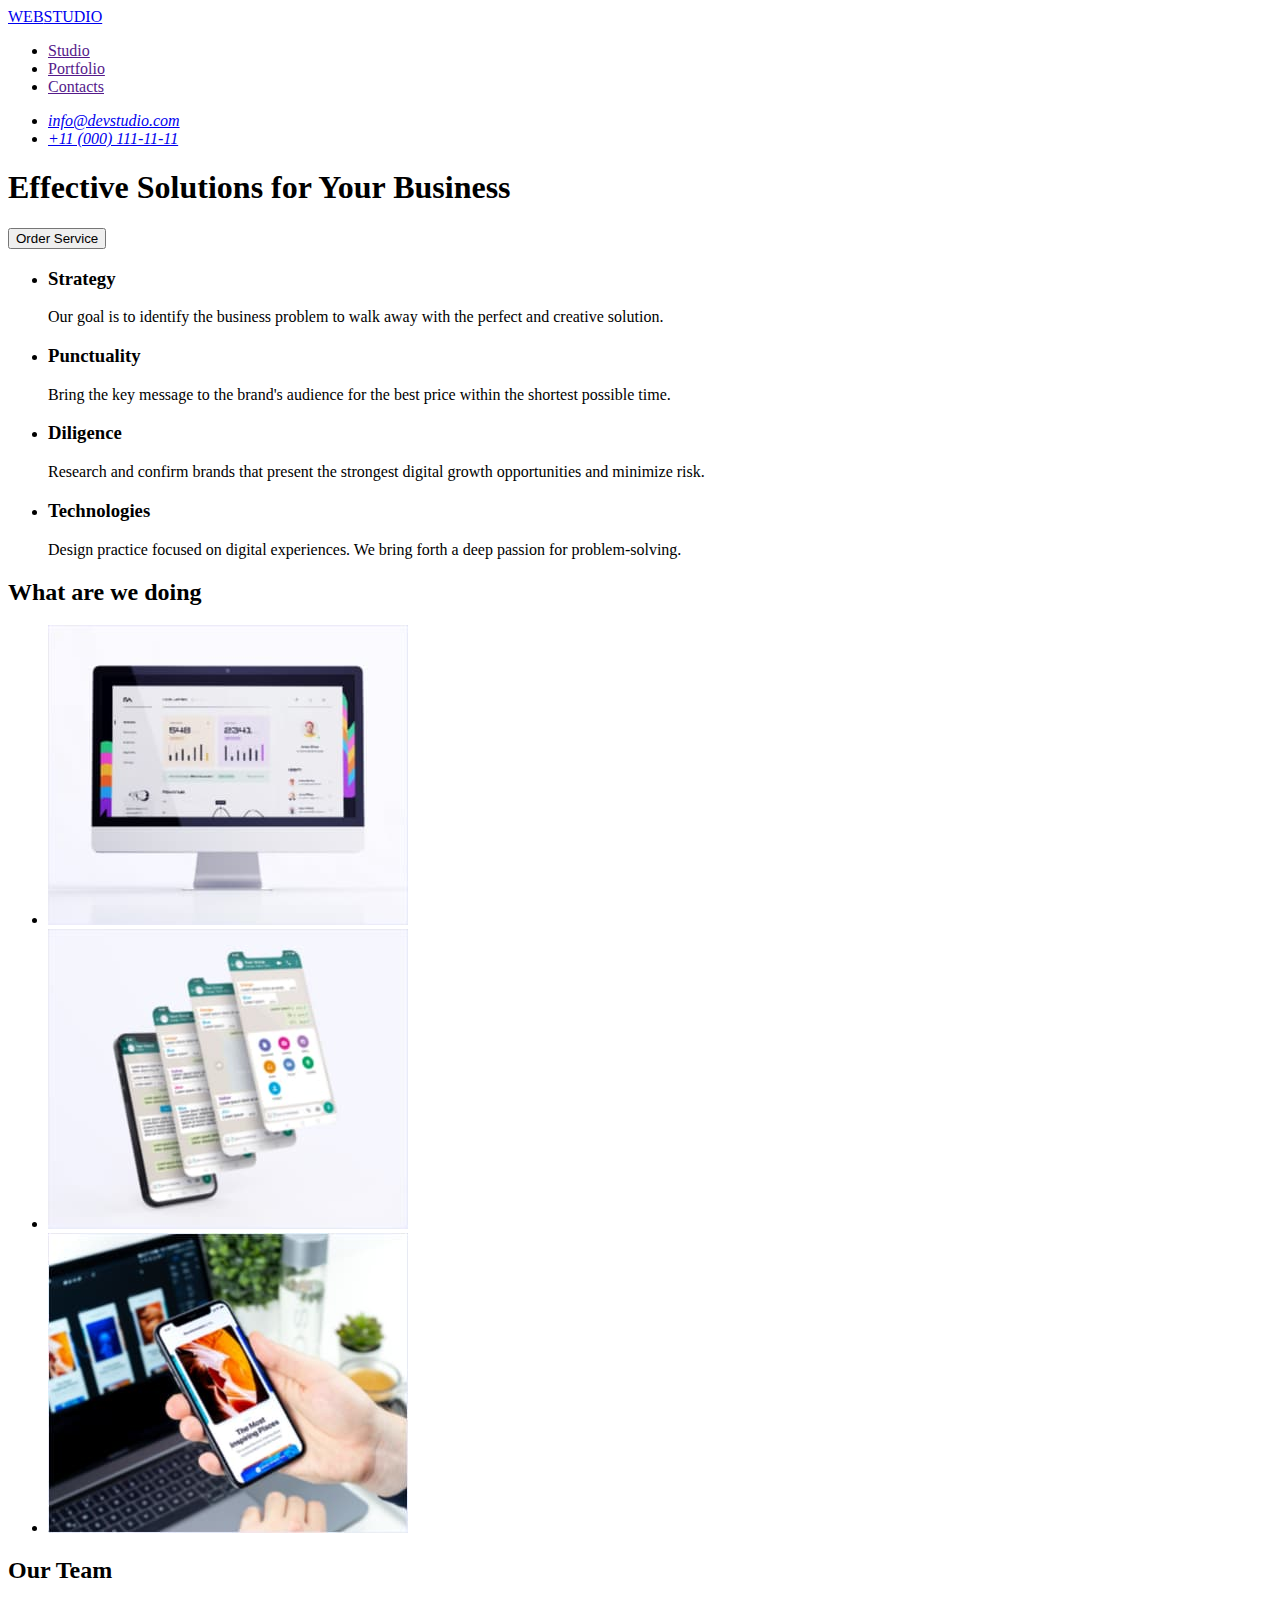
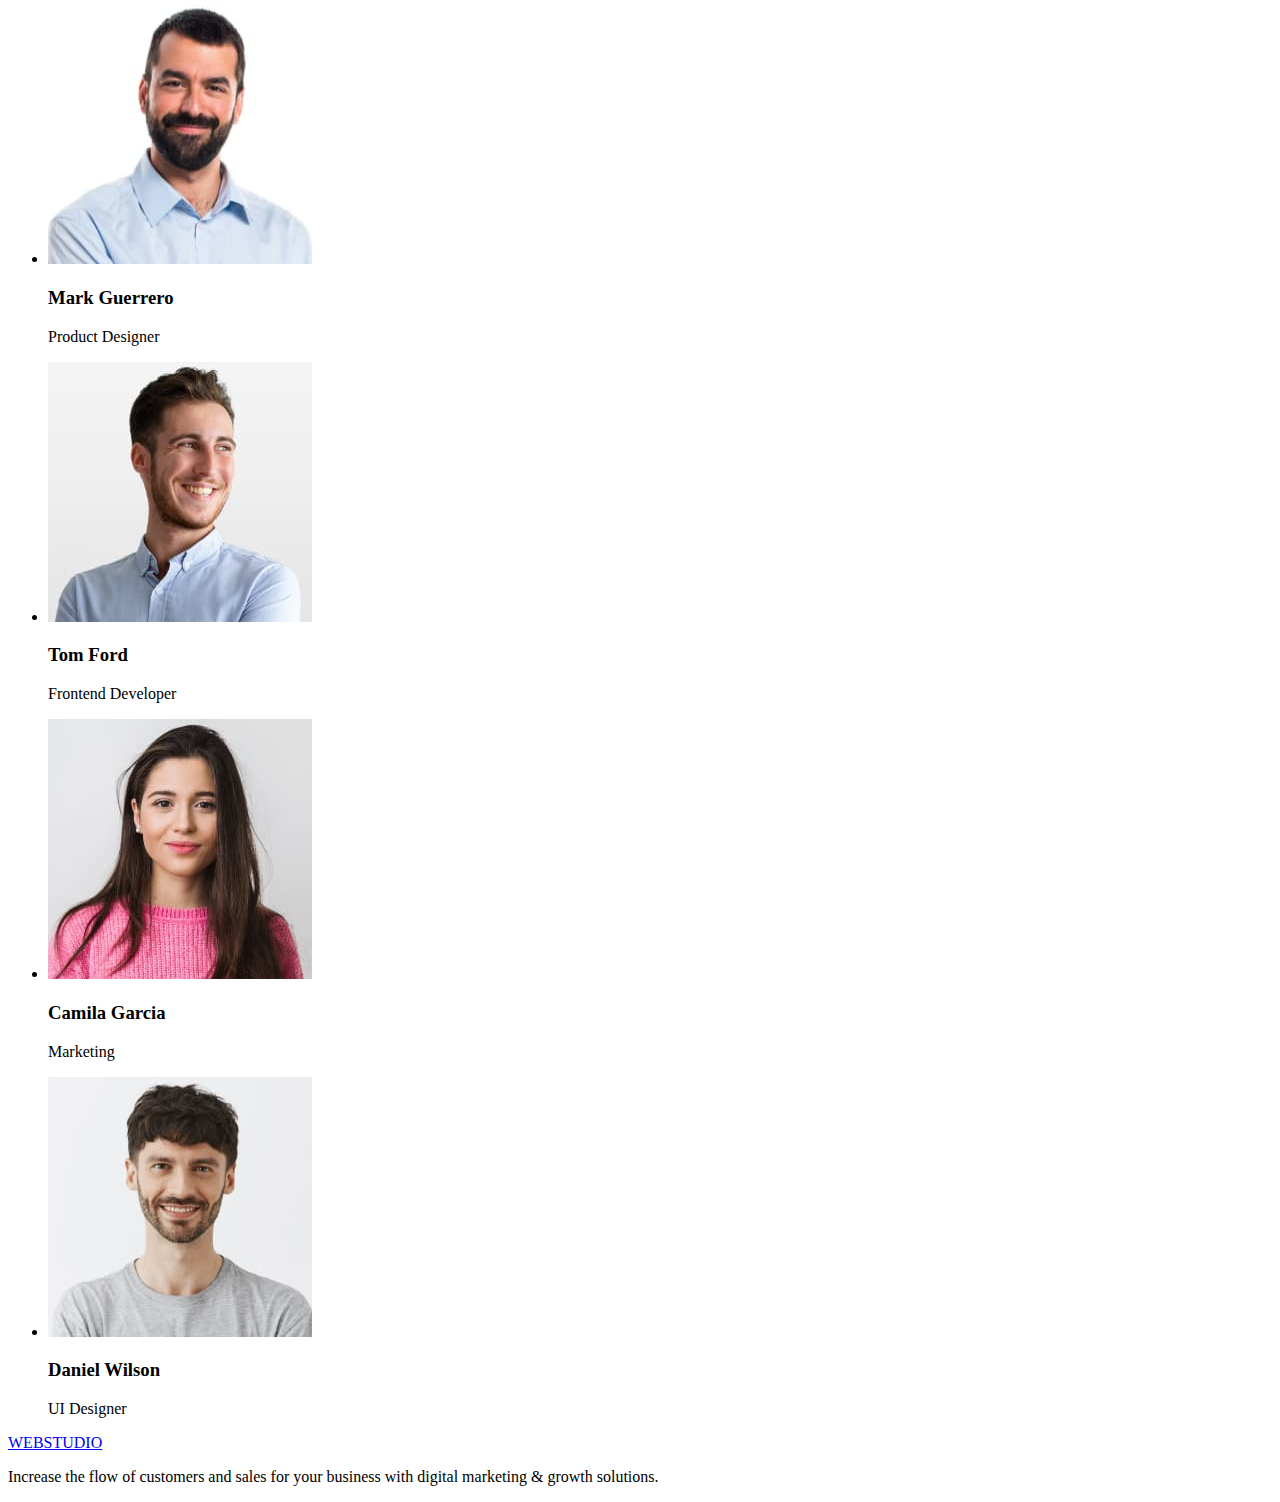
==== index.html @ eaa92608 "Initial commit" ====
<!DOCTYPE html>
<html lang="en">
<head>
    <meta charset="UTF-8">
    <meta http-equiv="X-UA-Compatible" content="IE=edge">
    <meta name="viewport" content="width=device-width, initial-scale=1.0">
    <title>WebStudio</title>
</head>
<body>
    <!--Header-->
    <header>
        <nav>
            <a href="./index.html"><span>WEB</span>STUDIO</a>
            <ul>
                <li><a href="">Studio</a></li>
                <li><a href="">Portfolio</a></li>
                <li><a href="">Contacts</a></li>
            </ul>
        </nav>
        <address>
            <ul>
                <li><a href="mailto:info@devstudio.com">info@devstudio.com</a></li>
                <li><a href="tel:+110001111111">+11 (000) 111-11-11</a></li>
            </ul>
        </address>
    </header>
    <!--Main part of main page-->
    <main>
        <!--Hero section-->
        <section>
            <h1>Effective Solutions for Your Business</h1>
            <button type="button">Order Service</button>
        </section>
        <!--Description section-->
        <section>
            <h2 hidden>Our description</h2>
            <ul>
                <li>
                    <h3>Strategy</h3>
                    <p>Our goal is to identify the business problem to walk away with the perfect and creative solution.</p>
                </li>
                <li>
                    <h3>Punctuality</h3>
                    <p>Bring the key message to the brand's audience for the best price within the shortest possible time.</p>
                </li>
                <li>
                    <h3>Diligence</h3>
                    <p>Research and confirm brands that present the strongest digital growth opportunities and minimize risk.</p>
                </li>
                <li>
                    <h3>Technologies</h3>
                    <p>Design practice focused on digital experiences. We bring forth a deep passion for problem-solving.</p>
                </li>
            </ul>
        </section>
        <!--What to do section-->
        <section>
            <h2>What are we doing</h2>
            <ul>
                <li><img src="./images/doing/img1.jpg" alt="Websites" width="360" height="300"></li>
                <li><img src="./images/doing/img2.jpg" alt="Chats" width="360" height="300"></li>
                <li><img src="./images/doing/img3.jpg" alt="Mobile apps" width="360" height="300"></li>
            </ul>
        </section>
        <!--Team section-->
        <section>
            <h2>Our Team</h2>
            <ul>
                <li>
                    <img src="./images/team/img1.jpg" alt="Mark Guerrero" width="264" height="260">
                    <h3>Mark Guerrero</h3>
                    <p>Product Designer</p>
                </li>
                <li>
                    <img src="./images/team/img2.jpg" alt="Tom Ford" width="264" height="260">
                    <h3>Tom Ford</h3>
                    <p>Frontend Developer</p>
                </li>
                <li>
                    <img src="./images/team/img3.jpg" alt="Camila Garcia" width="264" height="260">
                    <h3>Camila Garcia</h3>
                    <p>Marketing</p>
                </li>
                <li>
                    <img src="./images/team/img4.jpg" alt="Daniel Wilson" width="264" height="260">
                    <h3>Daniel Wilson</h3>
                    <p>UI Designer</p>
                </li>
            </ul>
        </section>
    </main>
    <!--Footer-->
    <footer>
        <a href="./index.html"><span>WEB</span>STUDIO</a>
        <p>Increase the flow of customers and sales for your business with digital marketing & growth solutions.</p>
    </footer>
</body>
</html>
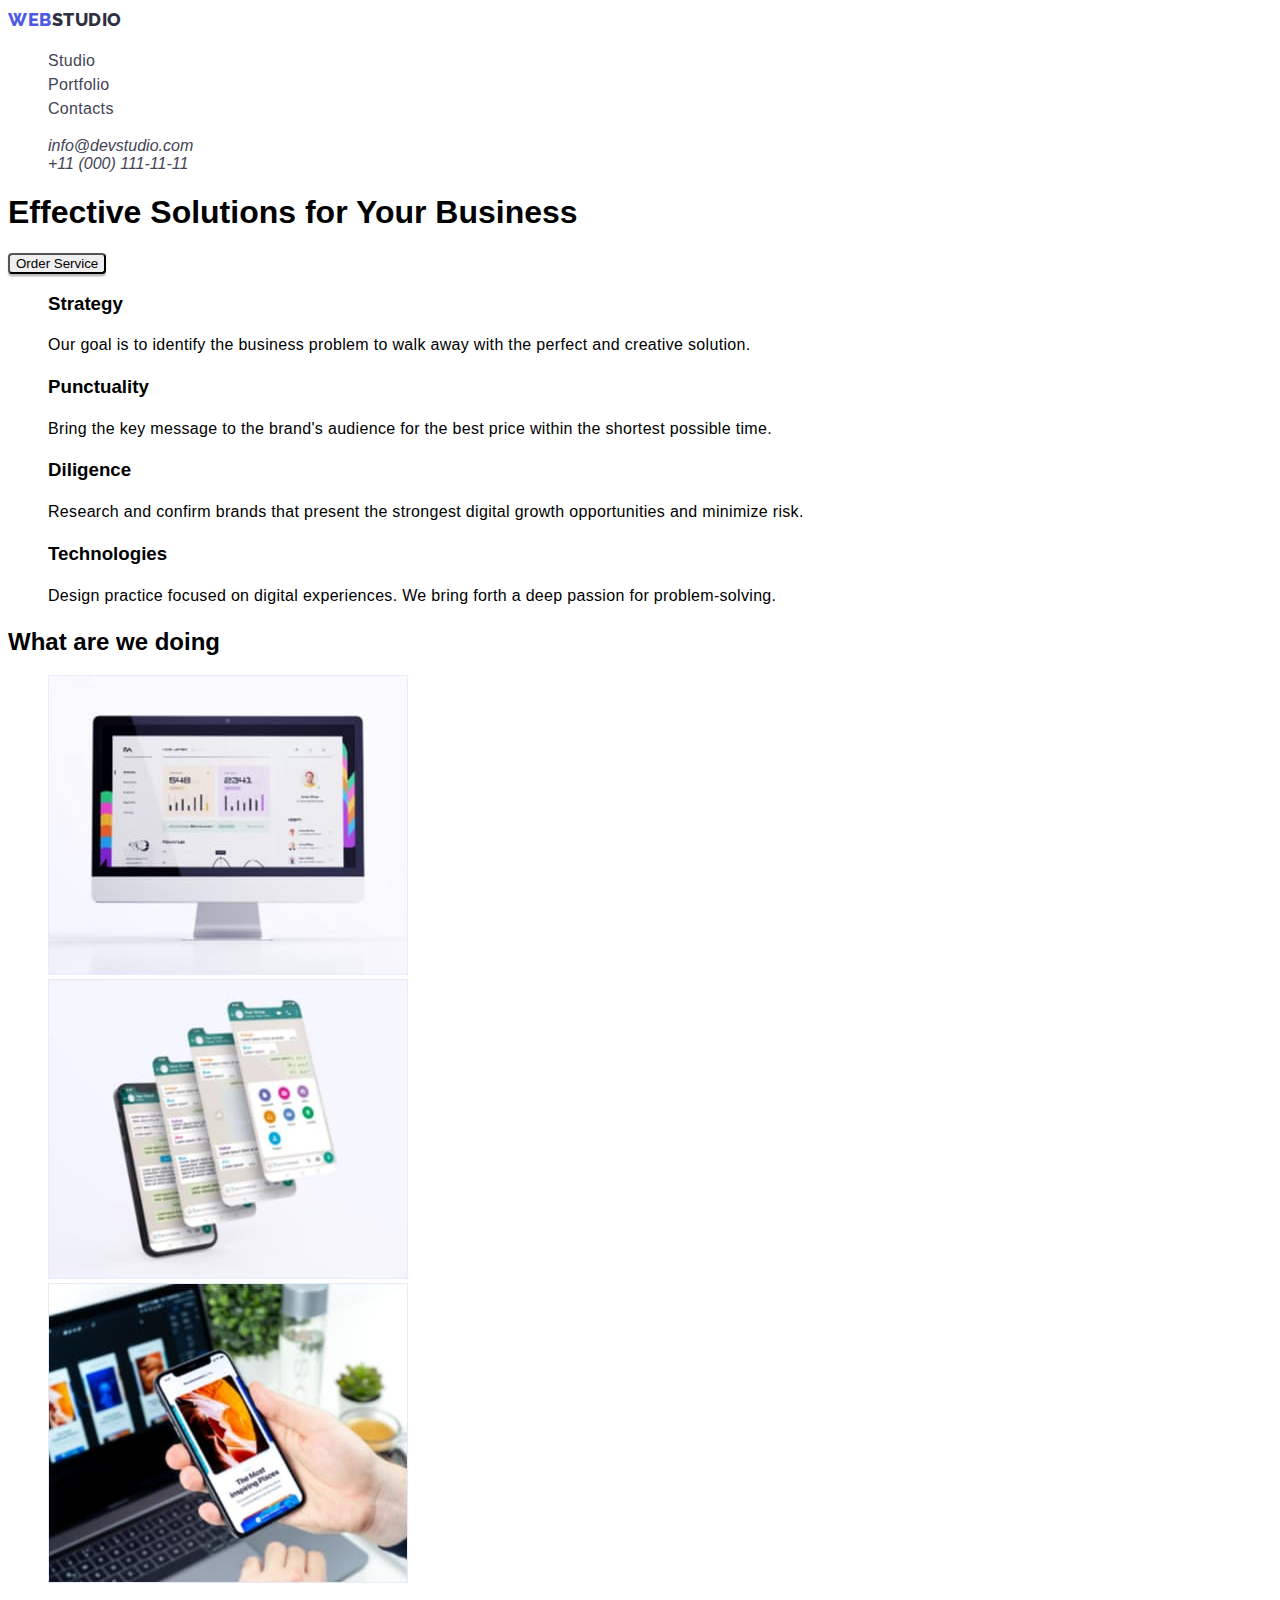
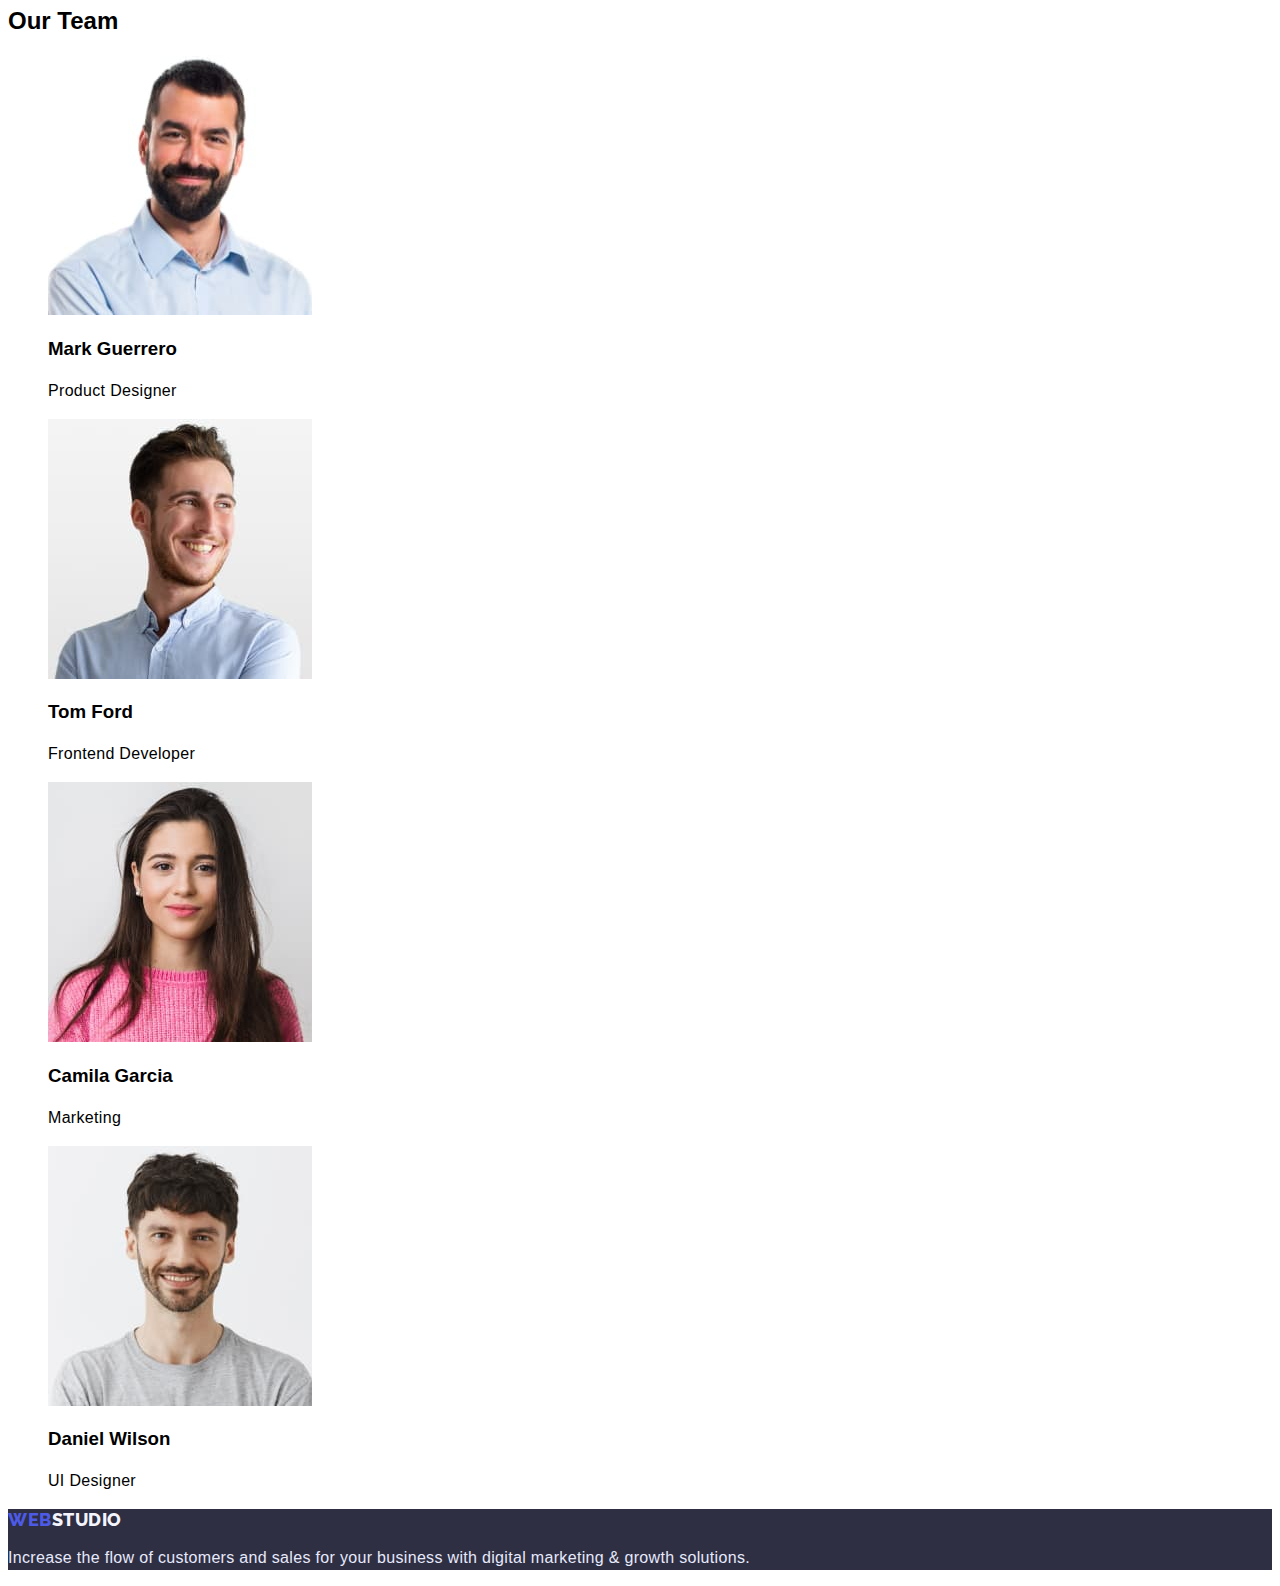
==== commit 7543c97e: "css header+ footer (text)" ====
--- a/index.html
+++ b/index.html
@@ -5,22 +5,27 @@
     <meta http-equiv="X-UA-Compatible" content="IE=edge">
     <meta name="viewport" content="width=device-width, initial-scale=1.0">
     <title>WebStudio</title>
+    <link rel="stylesheet" href="./css/styles.css">
+    <!--Fonts-->
+    <link rel="preconnect" href="https://fonts.googleapis.com">
+    <link rel="preconnect" href="https://fonts.gstatic.com" crossorigin>
+    <link href="https://fonts.googleapis.com/css2?family=Raleway:wght@400;500;700;800;900&display=swap" rel="stylesheet">
 </head>
 <body>
     <!--Header-->
-    <header>
-        <nav>
-            <a href="./index.html"><span>WEB</span>STUDIO</a>
-            <ul>
-                <li><a href="">Studio</a></li>
-                <li><a href="">Portfolio</a></li>
-                <li><a href="">Contacts</a></li>
+    <header class="header">
+        <nav class="header-nav">
+            <a href="./index.html" class="maintitle">WEB<span class="header-color">STUDIO</span></a>
+            <ul class="header-pages">
+                <li><a href="./index.html" class="header-page">Studio</a></li>
+                <li><a href="./portfolio.html" class="header-page">Portfolio</a></li>
+                <li><a href="" class="header-page">Contacts</a></li>
             </ul>
         </nav>
-        <address>
-            <ul>
-                <li><a href="mailto:info@devstudio.com">info@devstudio.com</a></li>
-                <li><a href="tel:+110001111111">+11 (000) 111-11-11</a></li>
+        <address class="header-contacts">
+            <ul contacts-list>
+                <li><a href="mailto:info@devstudio.com" class="contacts-item">info@devstudio.com</a></li>
+                <li><a href="tel:+110001111111" class="contacts-item">+11 (000) 111-11-11</a></li>
             </ul>
         </address>
     </header>
@@ -90,9 +95,9 @@
         </section>
     </main>
     <!--Footer-->
-    <footer>
-        <a href="./index.html"><span>WEB</span>STUDIO</a>
-        <p>Increase the flow of customers and sales for your business with digital marketing & growth solutions.</p>
+    <footer class="footer">
+        <a href="./index.html" class="footer-title">WEB<span class="footer-color">STUDIO</span></a>
+        <p class="footer-desc">Increase the flow of customers and sales for your business with digital marketing & growth solutions.</p>
     </footer>
 </body>
 </html>--- a/css/styles.css
+++ b/css/styles.css
@@ -0,0 +1,118 @@
+:root {
+    /* Font */
+    --main-font: 'Roboto', sans-serif;
+    --title-font: 'Raleway', sans-serif;
+
+    /* Text colors  */
+    --text-navyblue: #2E2F42;
+    --text-slate: #434455;
+    --activate-iris: #4D5AE5;
+    --pressed-ocean: #404BBF;
+    --success-green-100: rgb(49, 208, 170);
+    --success-green-75: rgb(49, 208, 170, 0.75);
+    --success-green-50: rgb(49, 208, 170, 0.5);
+    --success-green-10: rgba(49, 208, 170, 0.102);
+    --light-slate: #8E8F99;
+    --accent: #E7E9FC;
+    --navyblue-modal: rgb(46, 47, 66, 0.4);
+
+
+    /* Background colors */
+    --bg-light-cloud: #F4F4FD;
+    --bg-hero-gray: rgba(46, 47, 66, 0.7);
+}
+
+/* Base styles */
+body{
+font-family: var(--main-font);
+}
+ul{
+    list-style: none;
+}
+p{
+    font-size: 16px;
+    line-height: 1.5;
+    letter-spacing: 0.02em;
+}
+a{
+    text-decoration: none;
+    color: #434455;
+}
+a:hover,a:focus{
+    color: #404BBF;
+}
+button{
+    box-shadow: 0px 3px 1px rgba(0, 0, 0, 0.1), 0px 2px 1px rgba(0, 0, 0, 0.08), 0px 2px 2px rgba(0, 0, 0, 0.12);
+    border-radius: 4px;
+    
+    cursor: pointer;
+}
+button:hover,button:focus{
+    background: #404BBF;
+}
+/*Header*/
+.header{
+
+}
+.header-nav {
+    font-size: 16px;
+    line-height: 1.5;
+    letter-spacing: 0.02em;
+
+    color: var(--text-navyblue);
+}
+
+.maintitle,.maintitle:hover, .maintitle:active {
+    font-family: var(--title-font);
+    font-weight: 800;
+    font-size: 18px;
+    line-height: calc(24 / 18);
+
+    align-items: center;
+    letter-spacing: 0.03em;
+
+    color: var(--activate-iris);
+}
+
+.header-color {
+    color: var(--text-navyblue);
+}
+
+.header-pages {
+    font-weight: 500;
+}
+
+.header-page {}
+
+.header-contacts {
+    font-weight: 400;
+
+    color: var(--text-slate);
+}
+
+.contacts-item {}
+/*Footer*/
+.footer {
+    background-color: var(--text-navyblue);
+}
+
+.footer-title, .footer-title:hover, .footer-title:active {
+    font-family: var(--title-font);
+    font-weight: 800;
+    font-size: 18px;
+    line-height: calc(21 / 18);
+
+    align-items: center;
+    letter-spacing: 0.03em;
+
+    color: var(--activate-iris)
+}
+
+.footer-color {
+    color: var(--bg-light-cloud);
+}
+
+.footer-desc {
+    color: var(--accent);
+}
+/*Portfolio*/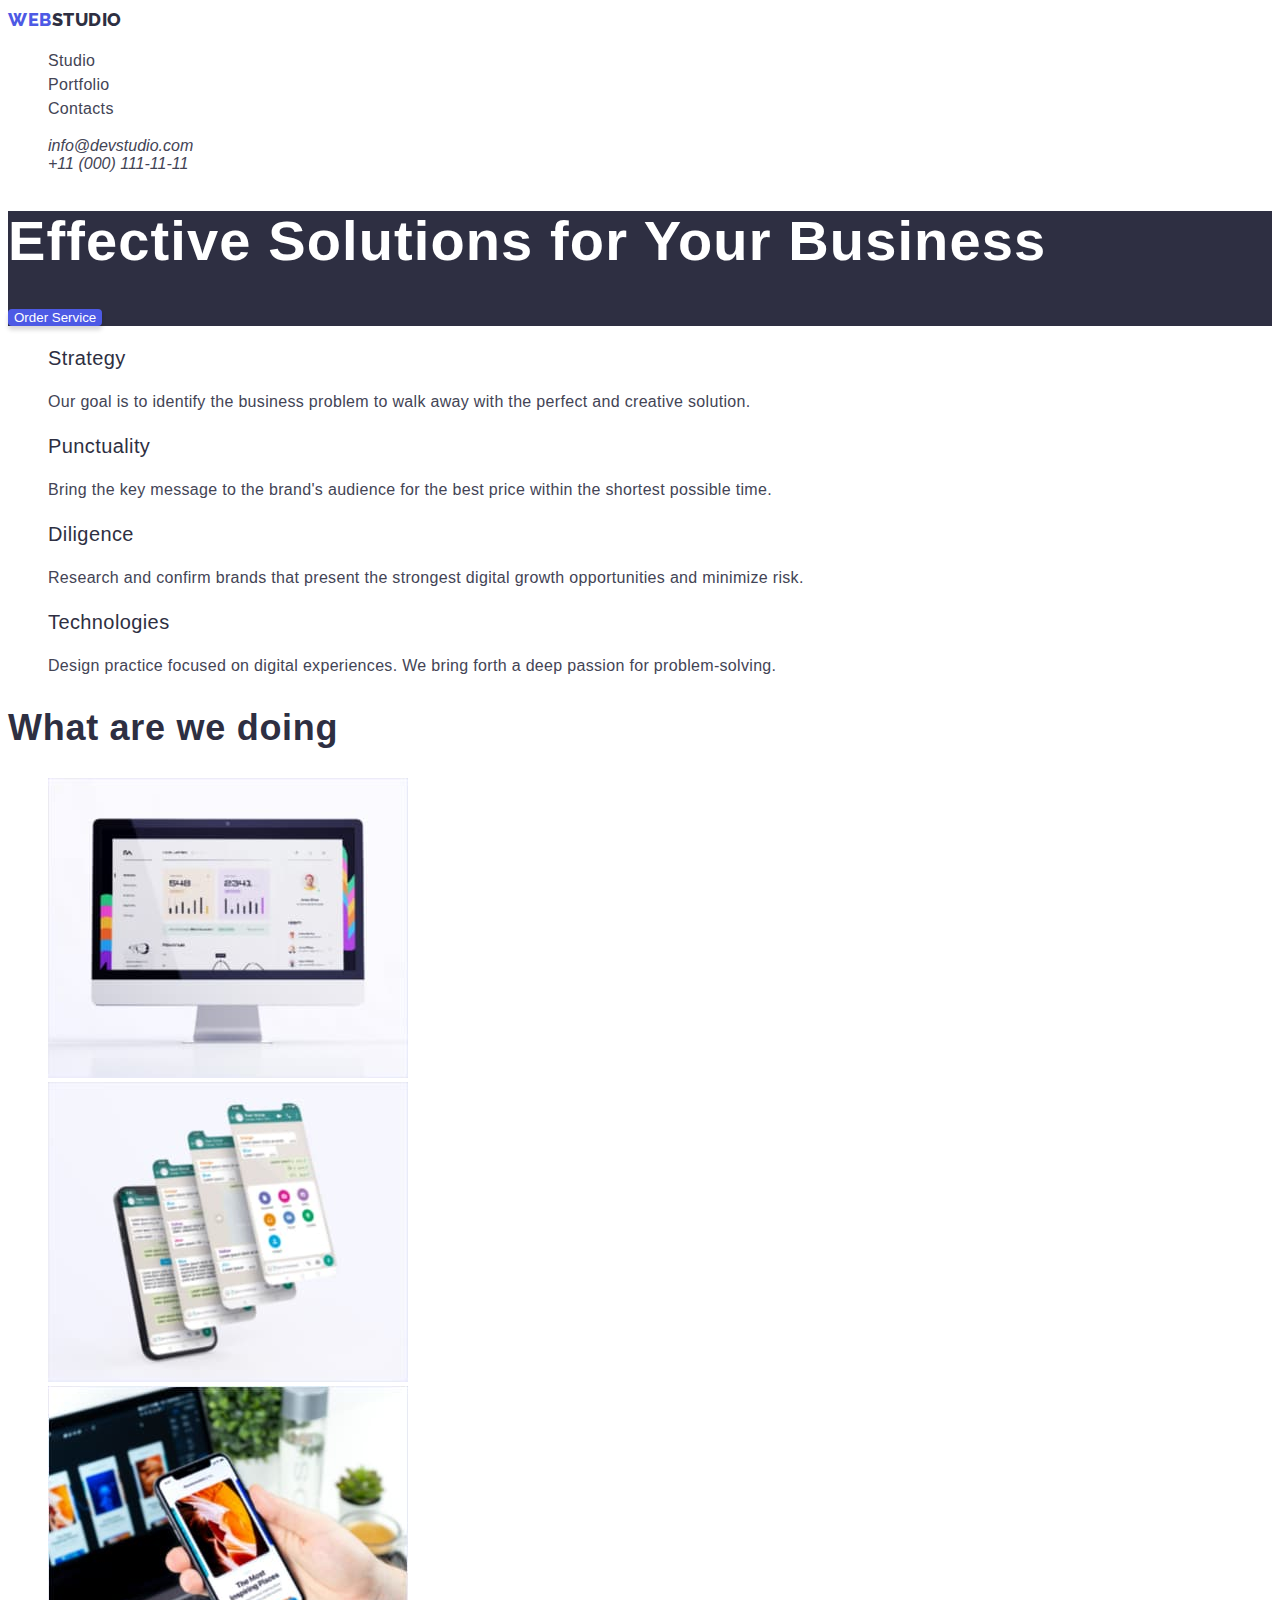
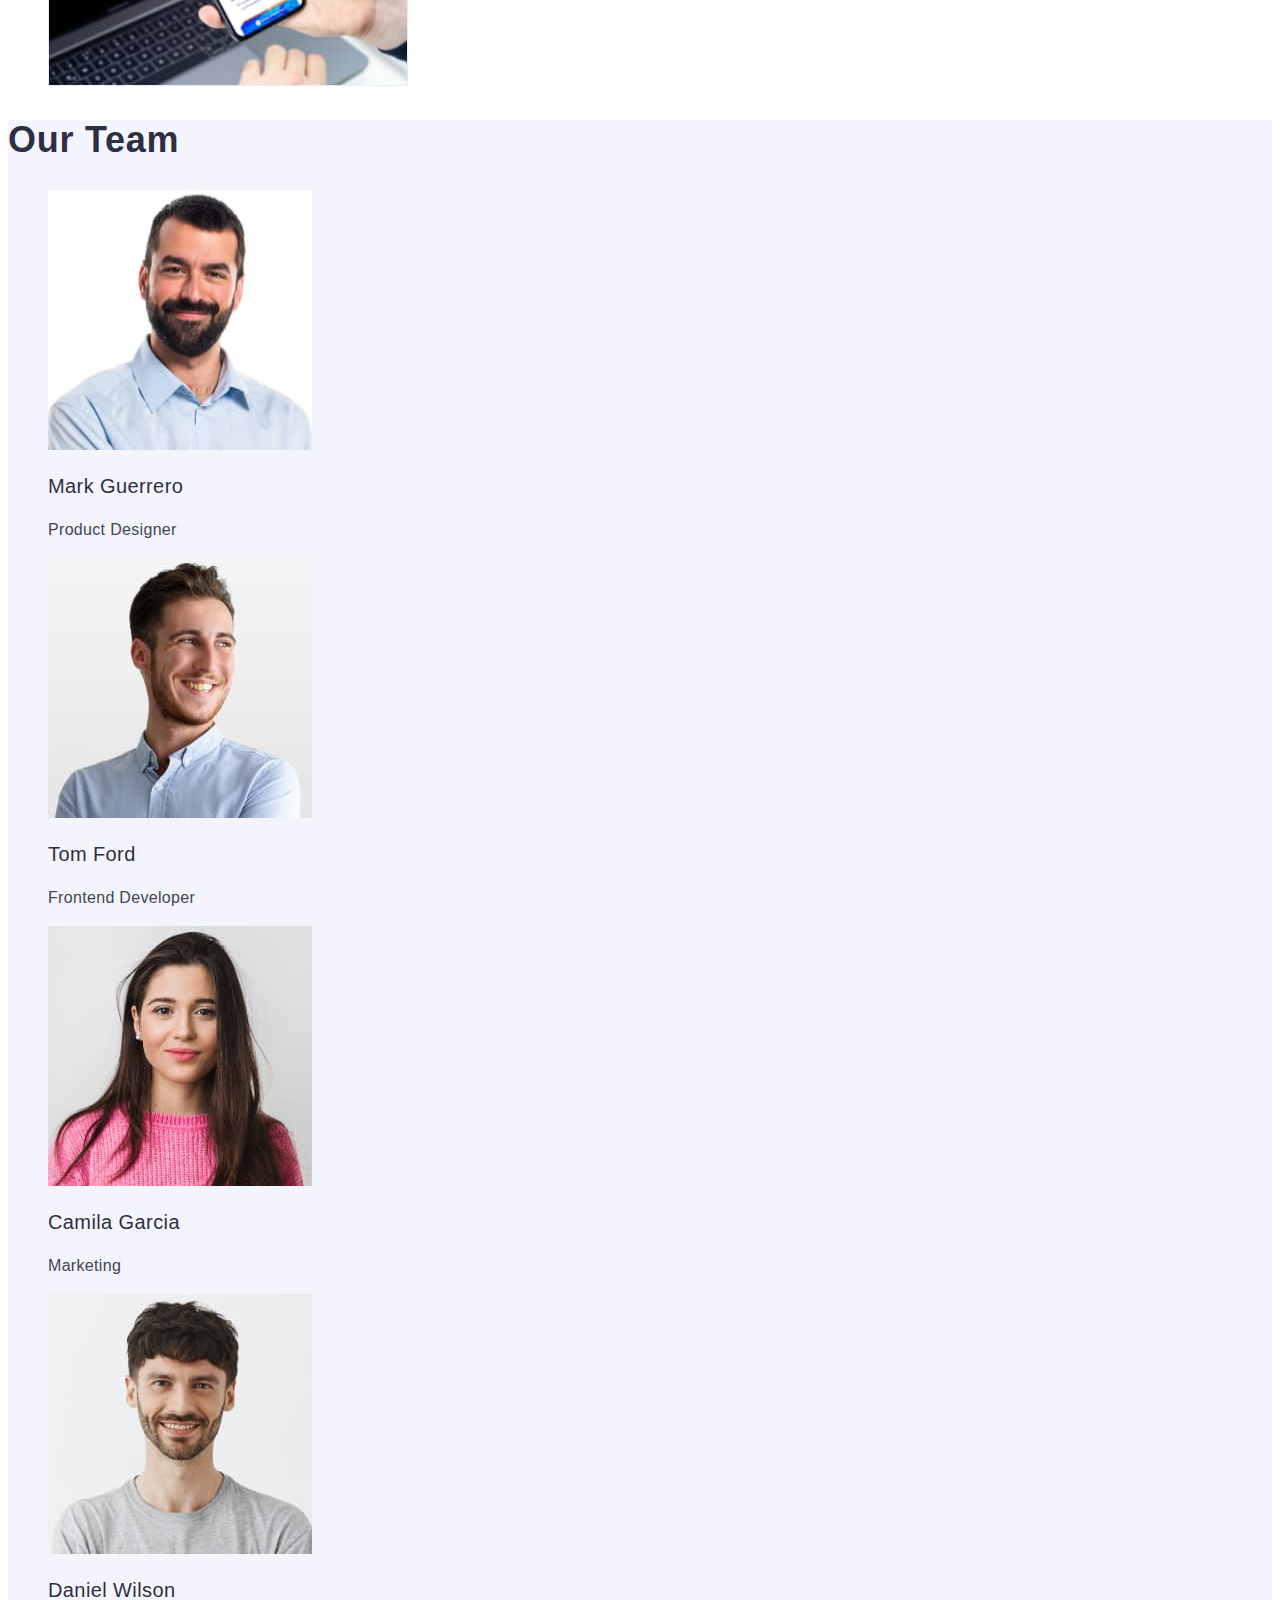
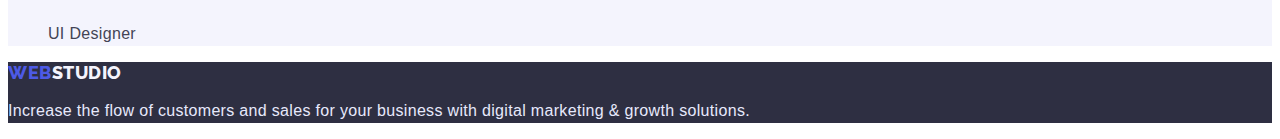
==== commit 3eeb1508: "ht2" ====
--- a/index.html
+++ b/index.html
@@ -23,7 +23,7 @@
             </ul>
         </nav>
         <address class="header-contacts">
-            <ul contacts-list>
+            <ul class="contacts-list">
                 <li><a href="mailto:info@devstudio.com" class="contacts-item">info@devstudio.com</a></li>
                 <li><a href="tel:+110001111111" class="contacts-item">+11 (000) 111-11-11</a></li>
             </ul>
@@ -32,64 +32,64 @@
     <!--Main part of main page-->
     <main>
         <!--Hero section-->
-        <section>
-            <h1>Effective Solutions for Your Business</h1>
-            <button type="button">Order Service</button>
+        <section class="hero-section">
+            <h1 class="hero-title">Effective Solutions for Your Business</h1>
+            <button type="button" class="hero-btn">Order Service</button>
         </section>
         <!--Description section-->
-        <section>
-            <h2 hidden>Our description</h2>
-            <ul>
-                <li>
-                    <h3>Strategy</h3>
-                    <p>Our goal is to identify the business problem to walk away with the perfect and creative solution.</p>
+        <section class="desc-section">
+            <h2 hidden class="desc-title">Our description</h2>
+            <ul class="desc-list">
+                <li class="desc-list-item">
+                    <h3 class="desc-subtitle">Strategy</h3>
+                    <p class="desc-desc">Our goal is to identify the business problem to walk away with the perfect and creative solution.</p>
                 </li>
-                <li>
-                    <h3>Punctuality</h3>
-                    <p>Bring the key message to the brand's audience for the best price within the shortest possible time.</p>
+                <li class="desc-list-item">
+                    <h3 class="desc-subtitle">Punctuality</h3>
+                    <p class="desc-desc">Bring the key message to the brand's audience for the best price within the shortest possible time.</p>
                 </li>
-                <li>
-                    <h3>Diligence</h3>
-                    <p>Research and confirm brands that present the strongest digital growth opportunities and minimize risk.</p>
+                <li class="desc-list-item">
+                    <h3 class="desc-subtitle">Diligence</h3>
+                    <p class="desc-desc">Research and confirm brands that present the strongest digital growth opportunities and minimize risk.</p>
                 </li>
-                <li>
-                    <h3>Technologies</h3>
-                    <p>Design practice focused on digital experiences. We bring forth a deep passion for problem-solving.</p>
+                <li class="desc-list-item">
+                    <h3 class="desc-subtitle">Technologies</h3>
+                    <p class="desc-desc">Design practice focused on digital experiences. We bring forth a deep passion for problem-solving.</p>
                 </li>
             </ul>
         </section>
         <!--What to do section-->
-        <section>
-            <h2>What are we doing</h2>
-            <ul>
-                <li><img src="./images/doing/img1.jpg" alt="Websites" width="360" height="300"></li>
-                <li><img src="./images/doing/img2.jpg" alt="Chats" width="360" height="300"></li>
-                <li><img src="./images/doing/img3.jpg" alt="Mobile apps" width="360" height="300"></li>
+        <section class="to-do-section">
+            <h2 class="to-do-title">What are we doing</h2>
+            <ul class="to-do-list">
+                <li class="to-do-item"><img src="./images/doing/img1.jpg" alt="Websites" width="360" height="300"></li>
+                <li class="to-do-item"><img src="./images/doing/img2.jpg" alt="Chats" width="360" height="300"></li>
+                <li class="to-do-item"><img src="./images/doing/img3.jpg" alt="Mobile apps" width="360" height="300"></li>
             </ul>
         </section>
         <!--Team section-->
-        <section>
-            <h2>Our Team</h2>
-            <ul>
-                <li>
-                    <img src="./images/team/img1.jpg" alt="Mark Guerrero" width="264" height="260">
-                    <h3>Mark Guerrero</h3>
-                    <p>Product Designer</p>
+        <section class="team-section">
+            <h2 class="team-title">Our Team</h2>
+            <ul class="team-list">
+                <li class="team-list-item">
+                    <img src="./images/team/img1.jpg" alt="Mark Guerrero" width="264" height="260" class="team-photo">
+                    <h3 class="team-fullname">Mark Guerrero</h3>
+                    <p class="team-position">Product Designer</p>
                 </li>
-                <li>
-                    <img src="./images/team/img2.jpg" alt="Tom Ford" width="264" height="260">
-                    <h3>Tom Ford</h3>
-                    <p>Frontend Developer</p>
+                <li class="team-list-item">
+                    <img src="./images/team/img2.jpg" alt="Tom Ford" width="264" height="260" class="team-photo">
+                    <h3 class="team-fullname">Tom Ford</h3>
+                    <p class="team-position">Frontend Developer</p>
                 </li>
-                <li>
-                    <img src="./images/team/img3.jpg" alt="Camila Garcia" width="264" height="260">
-                    <h3>Camila Garcia</h3>
-                    <p>Marketing</p>
+                <li class="team-list-item">
+                    <img src="./images/team/img3.jpg" alt="Camila Garcia" width="264" height="260" class="team-photo">
+                    <h3 class="team-fullname">Camila Garcia</h3>
+                    <p class="team-position">Marketing</p>
                 </li>
-                <li>
-                    <img src="./images/team/img4.jpg" alt="Daniel Wilson" width="264" height="260">
-                    <h3>Daniel Wilson</h3>
-                    <p>UI Designer</p>
+                <li class="team-list-item">
+                    <img src="./images/team/img4.jpg" alt="Daniel Wilson" width="264" height="260" class="team-photo">
+                    <h3 class="team-fullname">Daniel Wilson</h3>
+                    <p class="team-position">UI Designer</p>
                 </li>
             </ul>
         </section>
--- a/css/styles.css
+++ b/css/styles.css
@@ -24,7 +24,8 @@
 
 /* Base styles */
 body{
-font-family: var(--main-font);
+    font-family: var(--main-font);
+    font-style: normal;
 }
 ul{
     list-style: none;
@@ -39,17 +40,19 @@
     color: #434455;
 }
 a:hover,a:focus{
-    color: #404BBF;
+    color: var(--pressed-ocean)
 }
 button{
     box-shadow: 0px 3px 1px rgba(0, 0, 0, 0.1), 0px 2px 1px rgba(0, 0, 0, 0.08), 0px 2px 2px rgba(0, 0, 0, 0.12);
     border-radius: 4px;
+    border-width: 0;
     
     cursor: pointer;
 }
 button:hover,button:focus{
-    background: #404BBF;
-}
+    background: var(--pressed-ocean);
+}
+
 /*Header*/
 .header{
 
@@ -89,8 +92,10 @@
 
     color: var(--text-slate);
 }
+.contacts-list {}
 
 .contacts-item {}
+
 /*Footer*/
 .footer {
     background-color: var(--text-navyblue);
@@ -115,4 +120,146 @@
 .footer-desc {
     color: var(--accent);
 }
-/*Portfolio*/+/*Portfolio*/
+/*Portfolio - Categories section*/
+.categories-section {}
+
+.ctg-list {}
+
+.ctg-list-item {}
+
+.ctg-btn {
+    background: var(--bg-light-cloud);
+    color: var(--activate-iris);
+    border: 1px solid var(--accent);
+}
+.ctg-btn:hover, .ctg-btn:active {
+    color: white;
+}
+
+/*Portfolio - Catalog section*/
+.ctl-section {}
+
+.subtitle {}
+
+.ctl-list {}
+
+.ctl-item {}
+
+.ctl-wrapper-list {}
+
+.ctl-wrapper {}
+
+.ctl-title {
+    font-weight: 500;
+    font-size: 20px;
+    line-height: 1.2;
+    letter-spacing: 0.02em;
+
+    color: var(--text-navyblue);
+}
+
+.ctl-category {
+    color: var(--text-slate);
+}
+
+/* Index HTML Main page*/
+
+/*Main page - Hero section*/
+.hero-section {
+    background-color: var(--text-navyblue);
+}
+
+.hero-title {
+    font-weight: 700;
+    font-size: 56px;
+    line-height: calc(60 / 56);
+    letter-spacing: 0.02em;
+
+    color: #FFFFFF;
+}
+
+.hero-btn {
+    background: var(--activate-iris);
+    box-shadow: 0px 4px 4px rgba(0, 0, 0, 0.15);
+
+    color: white;
+}
+.hero-btn:hover, .hero-btn:active{
+    background: var(--pressed-ocean);
+}
+/*Main page - Description section*/
+.desc-section {
+}
+
+.desc-title {}
+
+.desc-list {}
+
+.desc-list-item {}
+
+.desc-subtitle {
+    font-weight: 500;
+    font-size: 20px;
+    line-height: calc(24 / 20);
+    letter-spacing: 0.02em;
+
+    color: var(--text-navyblue);
+}
+
+.desc-desc {
+    color: var(--text-slate);
+}
+/*Main page - What to do section*/
+.to-do-section {
+}
+
+.to-do-title{
+    font-weight: 700;
+    font-size: 36px;
+    line-height: calc(40 / 36);
+    letter-spacing: 0.02em;
+
+    color: var(--text-navyblue);
+}
+
+.to-do-list {}
+
+.to-do-item {}
+/*Main page - Team section*/
+.team-section {
+    background-color: var(--bg-light-cloud);
+}
+
+.team-title {
+    font-weight: 700;
+    font-size: 36px;
+    line-height: calc(40 / 36);
+    letter-spacing: 0.02em;
+
+    color: var(--text-navyblue);
+}
+
+.team-list {}
+
+.team-list-item {}
+
+.team-photo {}
+
+.team-fullname {
+    font-weight: 500;
+    font-size: 20px;
+    line-height: 1.2;
+    letter-spacing: 0.02em;
+
+    color: var(--text-navyblue);
+}
+
+.team-position {
+    font-weight: 400;
+    font-size: 16px;
+    line-height: 1.5;
+    letter-spacing: 0.02em;
+
+    color: var(--text-slate);
+}
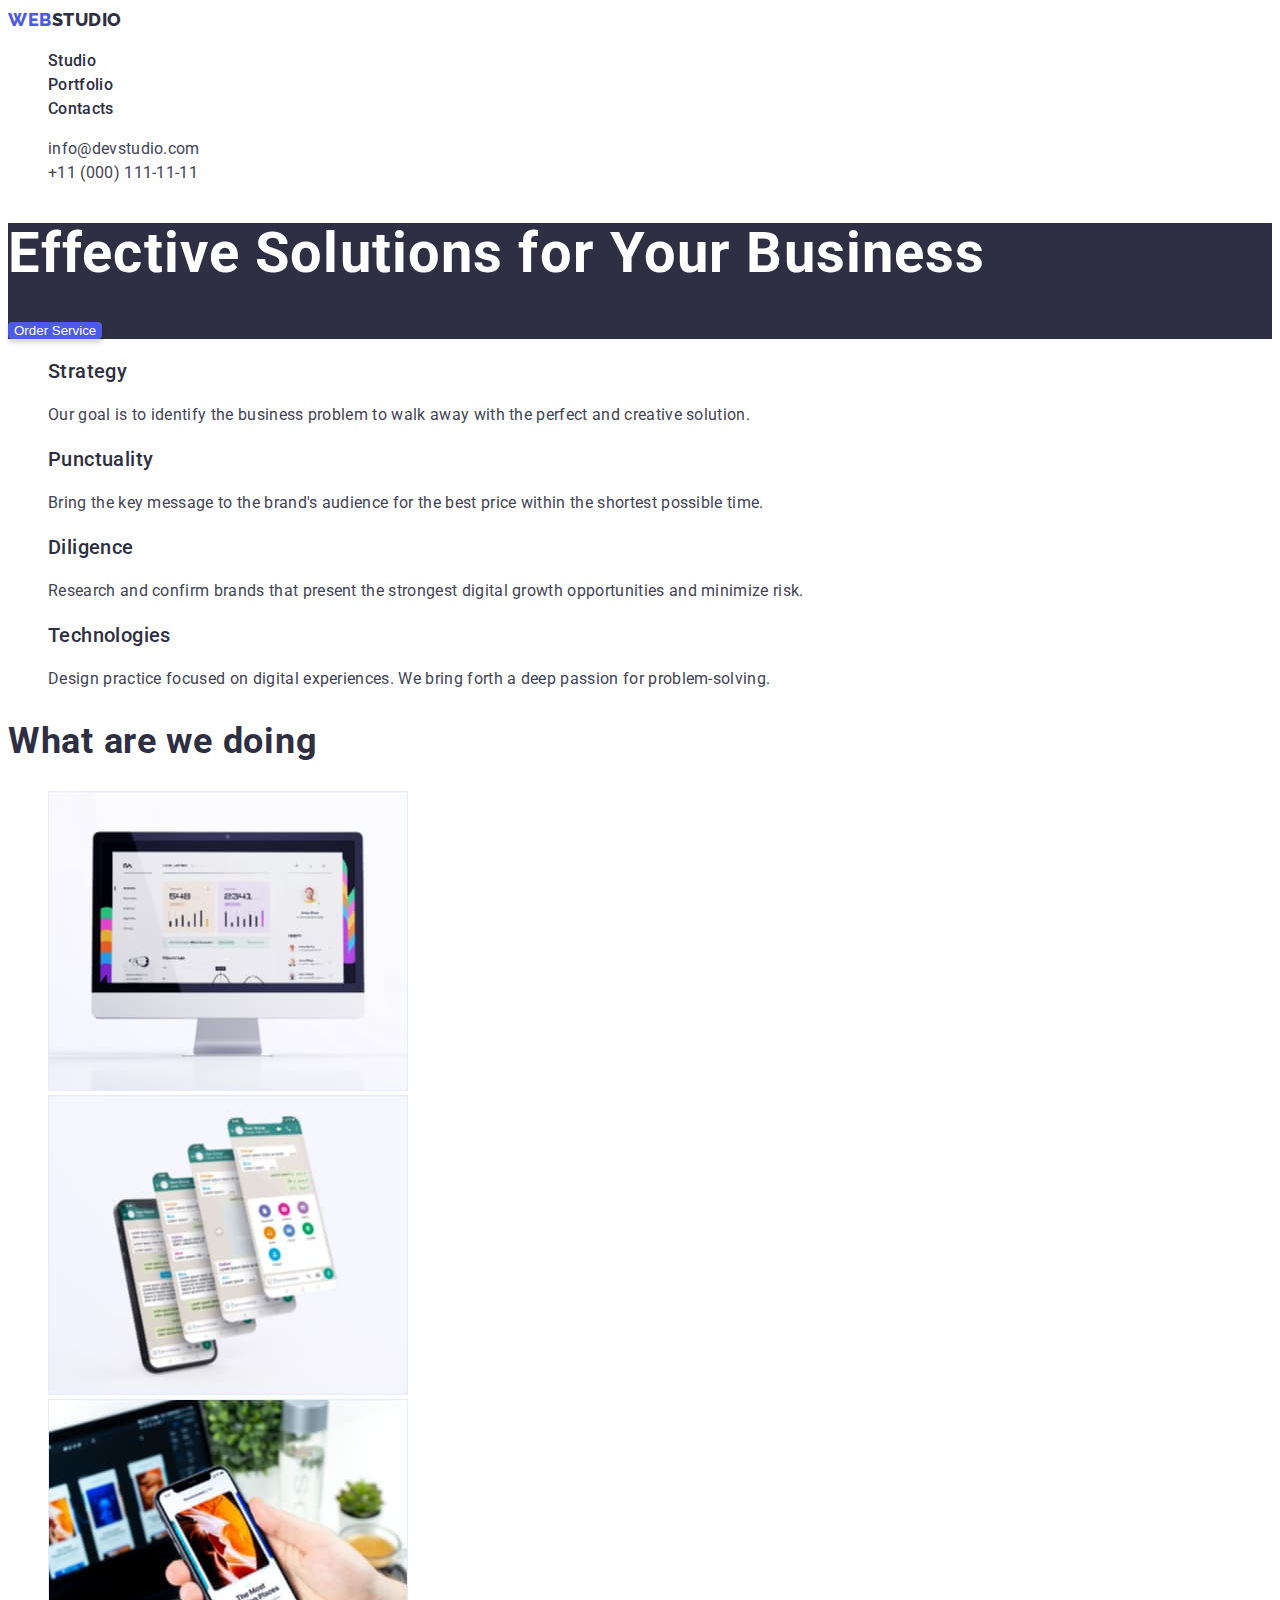
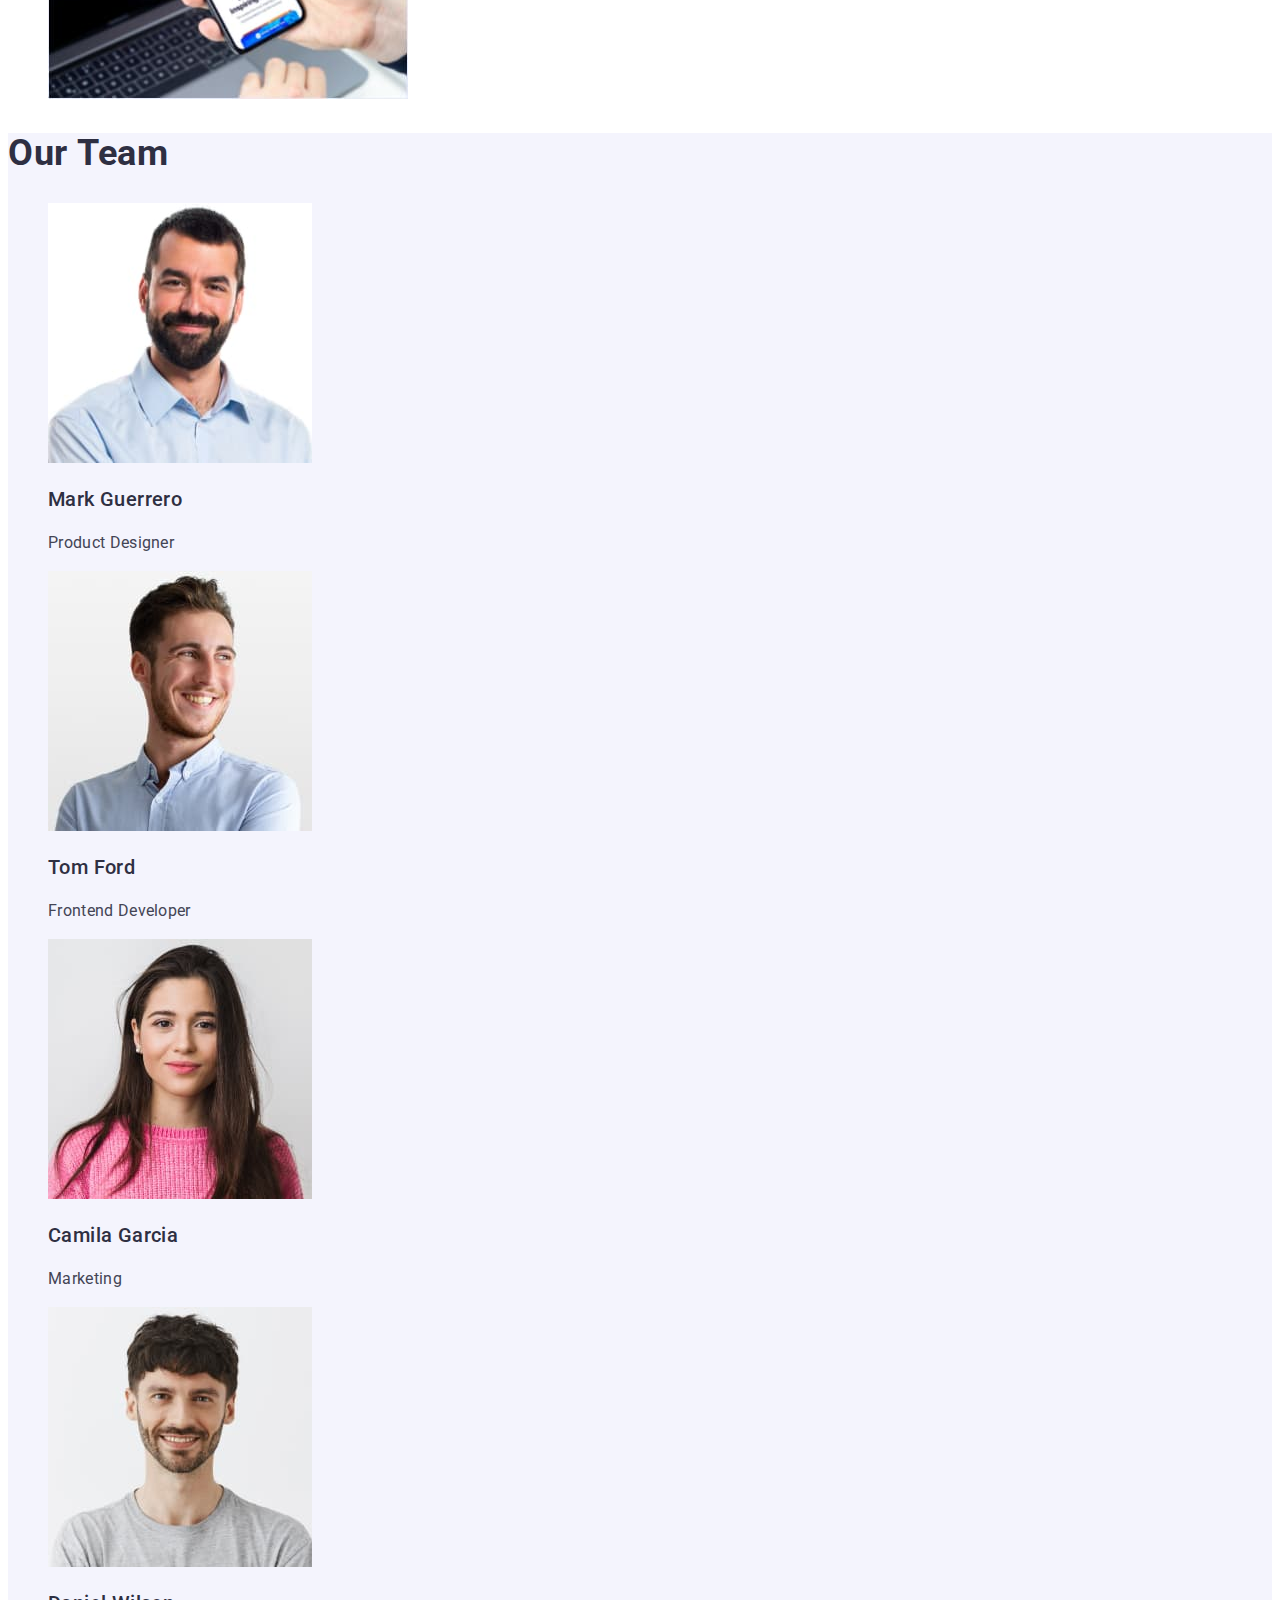
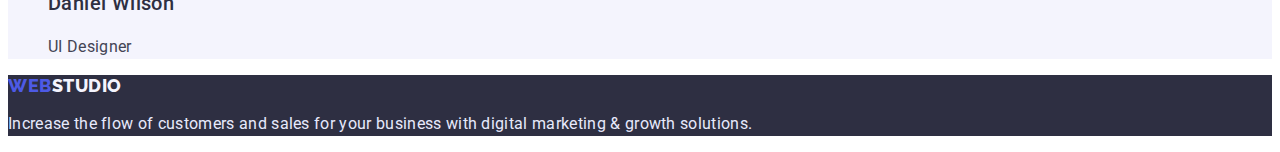
==== commit 00db009e: "updated fonts, classes + css" ====
--- a/index.html
+++ b/index.html
@@ -9,23 +9,25 @@
     <!--Fonts-->
     <link rel="preconnect" href="https://fonts.googleapis.com">
     <link rel="preconnect" href="https://fonts.gstatic.com" crossorigin>
-    <link href="https://fonts.googleapis.com/css2?family=Raleway:wght@400;500;700;800;900&display=swap" rel="stylesheet">
+    <link href="https://fonts.googleapis.com/css2?family=Roboto:wght@400;500;700;900&display=swap" rel="stylesheet">
+    
+    <link href="https://fonts.googleapis.com/css2?family=Raleway:wght@800&display=swap" rel="stylesheet">
 </head>
 <body>
     <!--Header-->
     <header class="header">
         <nav class="header-nav">
-            <a href="./index.html" class="maintitle">WEB<span class="header-color">STUDIO</span></a>
+            <a href="./index.html" class="logo">WEB<span class="logo-second-part">STUDIO</span></a>
             <ul class="header-pages">
-                <li><a href="./index.html" class="header-page">Studio</a></li>
-                <li><a href="./portfolio.html" class="header-page">Portfolio</a></li>
-                <li><a href="" class="header-page">Contacts</a></li>
+                <li><a href="./index.html" class="now-link">Studio</a></li>
+                <li><a href="./portfolio.html" class="now-link">Portfolio</a></li>
+                <li><a href="" class="now-link">Contacts</a></li>
             </ul>
         </nav>
         <address class="header-contacts">
             <ul class="contacts-list">
-                <li><a href="mailto:info@devstudio.com" class="contacts-item">info@devstudio.com</a></li>
-                <li><a href="tel:+110001111111" class="contacts-item">+11 (000) 111-11-11</a></li>
+                <li><a href="mailto:info@devstudio.com" class="contacts-link">info@devstudio.com</a></li>
+                <li><a href="tel:+110001111111" class="contacts-link">+11 (000) 111-11-11</a></li>
             </ul>
         </address>
     </header>
--- a/css/styles.css
+++ b/css/styles.css
@@ -4,6 +4,7 @@
     --title-font: 'Raleway', sans-serif;
 
     /* Text colors  */
+    --white-color: #ffffff;
     --text-navyblue: #2E2F42;
     --text-slate: #434455;
     --activate-iris: #4D5AE5;
@@ -25,19 +26,18 @@
 /* Base styles */
 body{
     font-family: var(--main-font);
-    font-style: normal;
+    background-color: var(--white-color);
+    font-size: 16px;
 }
 ul{
     list-style: none;
 }
 p{
-    font-size: 16px;
     line-height: 1.5;
     letter-spacing: 0.02em;
 }
 a{
     text-decoration: none;
-    color: #434455;
 }
 a:hover,a:focus{
     color: var(--pressed-ocean)
@@ -58,14 +58,13 @@
 
 }
 .header-nav {
-    font-size: 16px;
-    line-height: 1.5;
-    letter-spacing: 0.02em;
-
-    color: var(--text-navyblue);
-}
-
-.maintitle,.maintitle:hover, .maintitle:active {
+    line-height: 1.5;
+    letter-spacing: 0.02em;
+
+    color: var(--text-navyblue);
+}
+
+.logo{
     font-family: var(--title-font);
     font-weight: 800;
     font-size: 18px;
@@ -77,24 +76,33 @@
     color: var(--activate-iris);
 }
 
-.header-color {
-    color: var(--text-navyblue);
-}
-
-.header-pages {
-    font-weight: 500;
-}
-
-.header-page {}
-
-.header-contacts {
-    font-weight: 400;
-
-    color: var(--text-slate);
-}
+.logo-second-part {
+    color: var(--text-navyblue);
+}
+
+.now-link {
+    font-weight: 500;
+    line-height: 1.5;
+    letter-spacing: 0.02em;
+
+    /* NAVY BLUE */
+
+    color: var(--text-navyblue);
+}
+
+.header-contacts {}
+
 .contacts-list {}
 
-.contacts-item {}
+.contacts-link {
+    font-style: normal;
+    line-height: 1.5;
+    letter-spacing: 0.02em;
+
+    /* SLATE */
+
+    color: var(--text-slate);
+}
 
 /*Footer*/
 .footer {
@@ -171,19 +179,18 @@
 }
 
 .hero-title {
-    font-weight: 700;
     font-size: 56px;
     line-height: calc(60 / 56);
     letter-spacing: 0.02em;
 
-    color: #FFFFFF;
+    color: var(--white-color);
 }
 
 .hero-btn {
     background: var(--activate-iris);
     box-shadow: 0px 4px 4px rgba(0, 0, 0, 0.15);
 
-    color: white;
+    color: var(--white-color);
 }
 .hero-btn:hover, .hero-btn:active{
     background: var(--pressed-ocean);
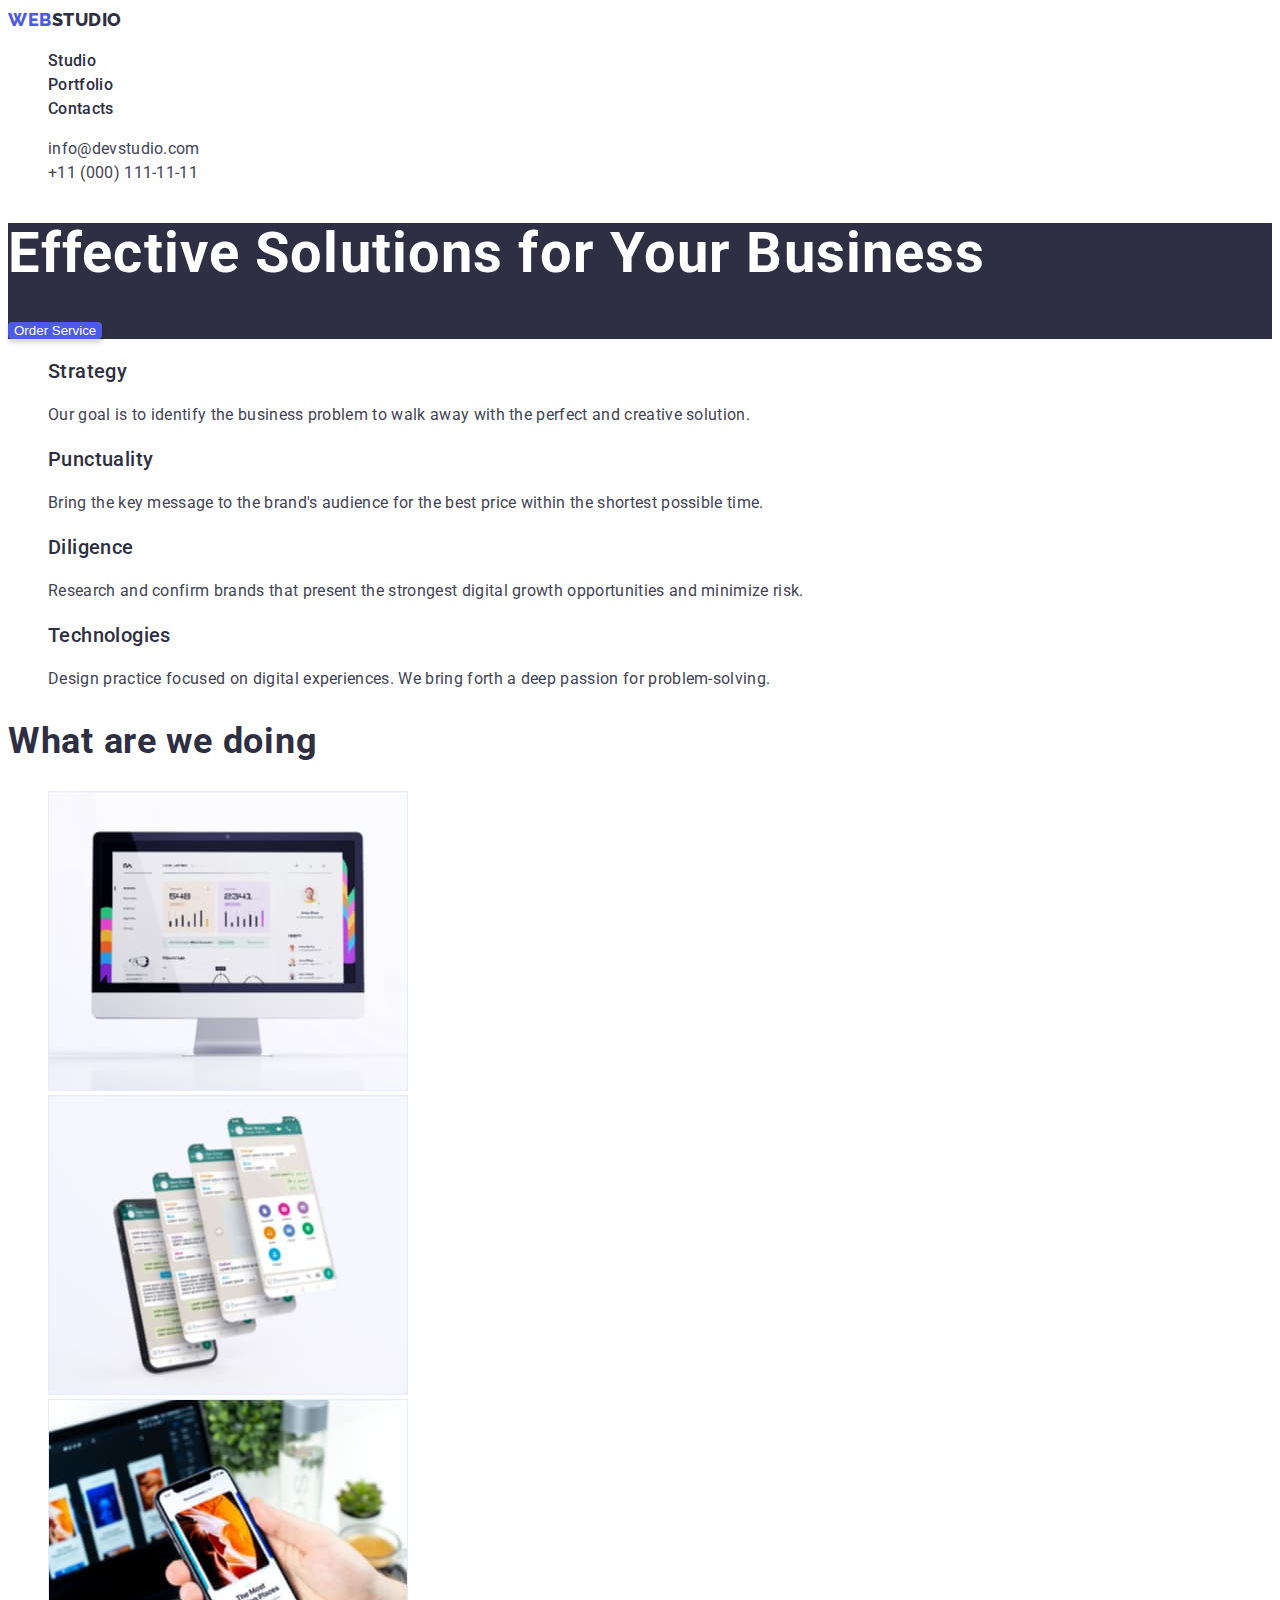
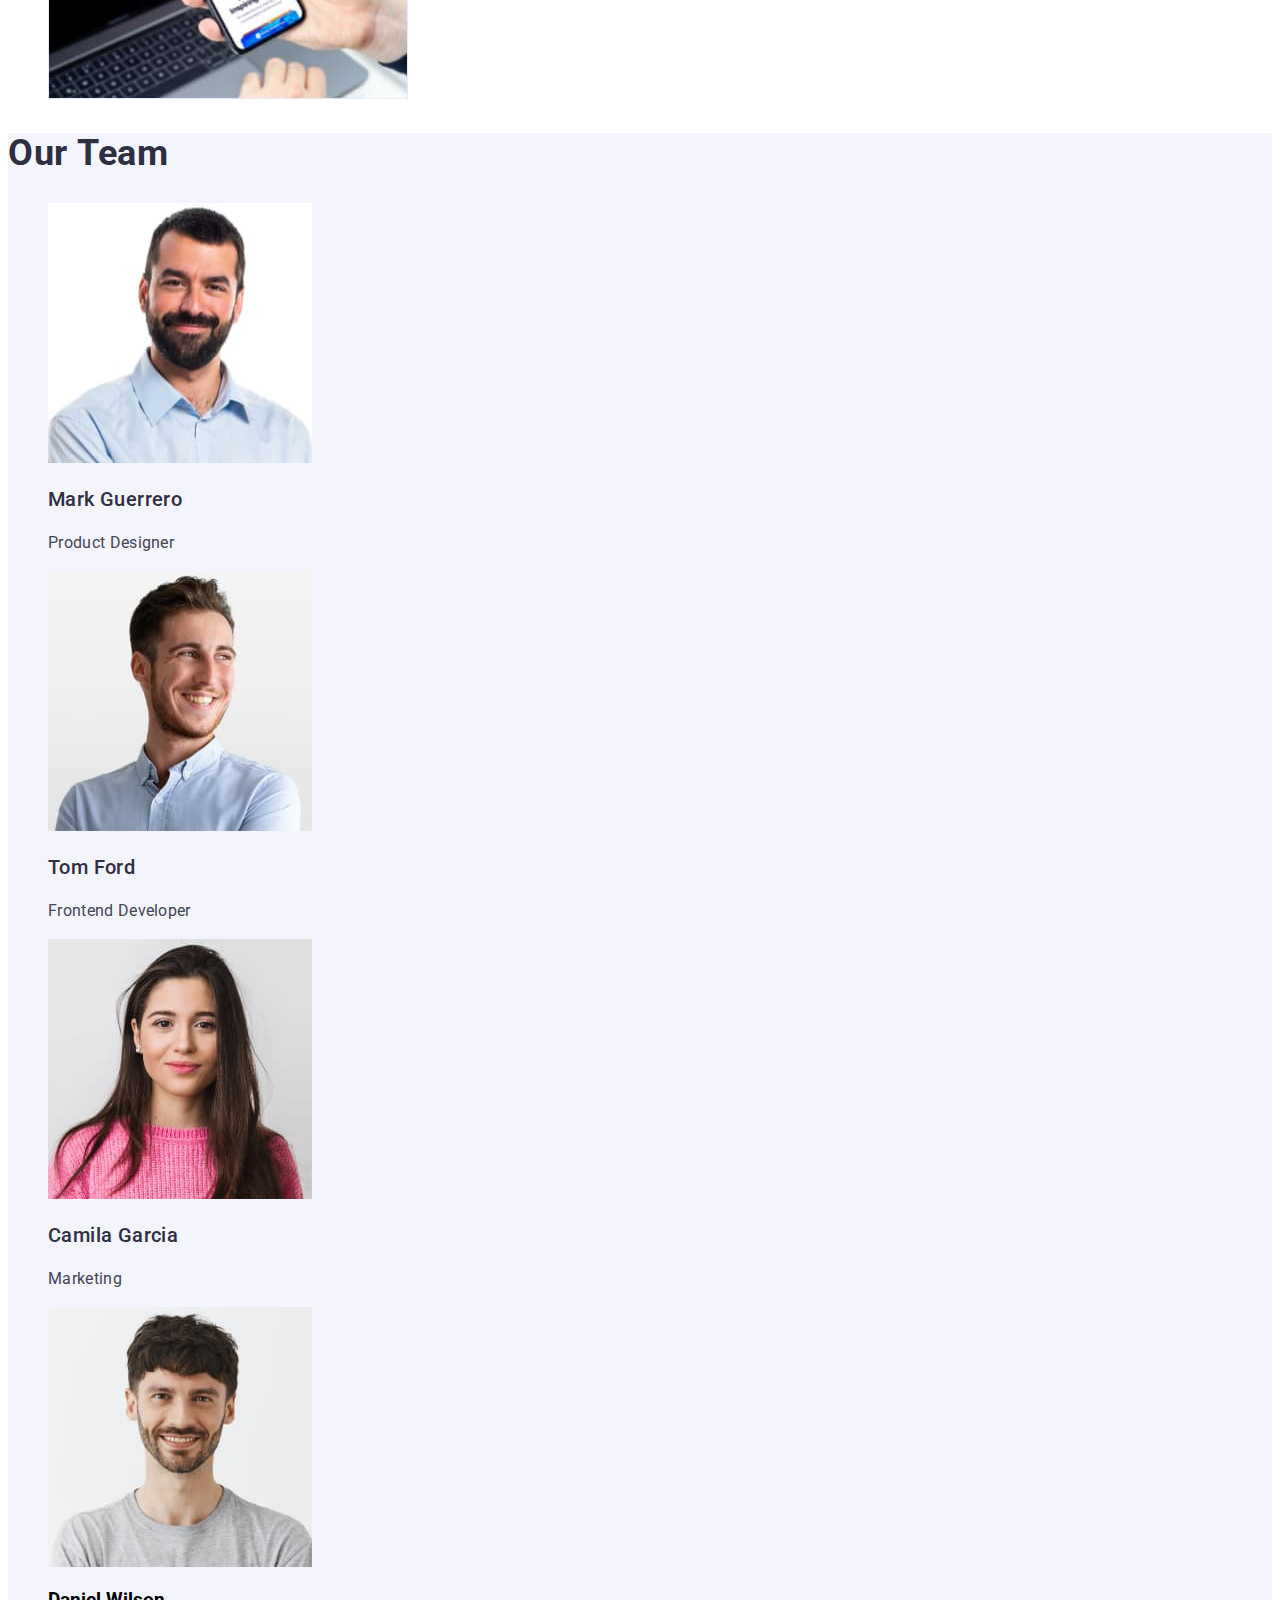
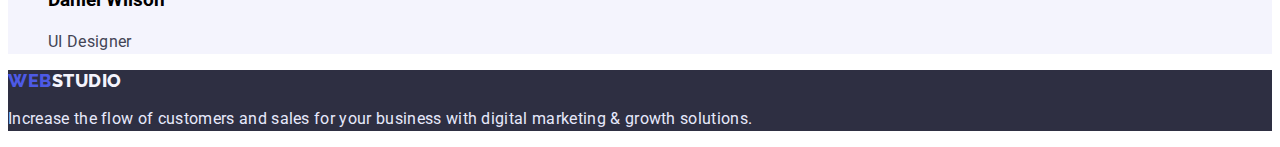
==== commit 1394234b: "updated version" ====
--- a/index.html
+++ b/index.html
@@ -19,9 +19,9 @@
         <nav class="header-nav">
             <a href="./index.html" class="logo">WEB<span class="logo-second-part">STUDIO</span></a>
             <ul class="header-pages">
-                <li><a href="./index.html" class="now-link">Studio</a></li>
-                <li><a href="./portfolio.html" class="now-link">Portfolio</a></li>
-                <li><a href="" class="now-link">Contacts</a></li>
+                <li><a href="./index.html" class="nav-link">Studio</a></li>
+                <li><a href="./portfolio.html" class="nav-link">Portfolio</a></li>
+                <li><a href="" class="nav-link">Contacts</a></li>
             </ul>
         </nav>
         <address class="header-contacts">
@@ -43,26 +43,26 @@
             <h2 hidden class="desc-title">Our description</h2>
             <ul class="desc-list">
                 <li class="desc-list-item">
-                    <h3 class="desc-subtitle">Strategy</h3>
-                    <p class="desc-desc">Our goal is to identify the business problem to walk away with the perfect and creative solution.</p>
+                    <h3 class="section-subtitle">Strategy</h3>
+                    <p class="section-desc">Our goal is to identify the business problem to walk away with the perfect and creative solution.</p>
                 </li>
                 <li class="desc-list-item">
-                    <h3 class="desc-subtitle">Punctuality</h3>
-                    <p class="desc-desc">Bring the key message to the brand's audience for the best price within the shortest possible time.</p>
+                    <h3 class="section-subtitle">Punctuality</h3>
+                    <p class="section-desc">Bring the key message to the brand's audience for the best price within the shortest possible time.</p>
                 </li>
                 <li class="desc-list-item">
-                    <h3 class="desc-subtitle">Diligence</h3>
-                    <p class="desc-desc">Research and confirm brands that present the strongest digital growth opportunities and minimize risk.</p>
+                    <h3 class="section-subtitle">Diligence</h3>
+                    <p class="section-desc">Research and confirm brands that present the strongest digital growth opportunities and minimize risk.</p>
                 </li>
                 <li class="desc-list-item">
-                    <h3 class="desc-subtitle">Technologies</h3>
-                    <p class="desc-desc">Design practice focused on digital experiences. We bring forth a deep passion for problem-solving.</p>
+                    <h3 class="section-subtitle">Technologies</h3>
+                    <p class="section-desc">Design practice focused on digital experiences. We bring forth a deep passion for problem-solving.</p>
                 </li>
             </ul>
         </section>
         <!--What to do section-->
         <section class="to-do-section">
-            <h2 class="to-do-title">What are we doing</h2>
+            <h2 class="section-title">What are we doing</h2>
             <ul class="to-do-list">
                 <li class="to-do-item"><img src="./images/doing/img1.jpg" alt="Websites" width="360" height="300"></li>
                 <li class="to-do-item"><img src="./images/doing/img2.jpg" alt="Chats" width="360" height="300"></li>
@@ -71,34 +71,34 @@
         </section>
         <!--Team section-->
         <section class="team-section">
-            <h2 class="team-title">Our Team</h2>
+            <h2 class="section-title">Our Team</h2>
             <ul class="team-list">
                 <li class="team-list-item">
                     <img src="./images/team/img1.jpg" alt="Mark Guerrero" width="264" height="260" class="team-photo">
-                    <h3 class="team-fullname">Mark Guerrero</h3>
-                    <p class="team-position">Product Designer</p>
+                    <h3 class="section-subtitle">Mark Guerrero</h3>
+                    <p class="section-desc">Product Designer</p>
                 </li>
                 <li class="team-list-item">
                     <img src="./images/team/img2.jpg" alt="Tom Ford" width="264" height="260" class="team-photo">
-                    <h3 class="team-fullname">Tom Ford</h3>
-                    <p class="team-position">Frontend Developer</p>
+                    <h3 class="section-subtitle">Tom Ford</h3>
+                    <p class="section-desc">Frontend Developer</p>
                 </li>
                 <li class="team-list-item">
                     <img src="./images/team/img3.jpg" alt="Camila Garcia" width="264" height="260" class="team-photo">
-                    <h3 class="team-fullname">Camila Garcia</h3>
-                    <p class="team-position">Marketing</p>
+                    <h3 class="section-subtitle">Camila Garcia</h3>
+                    <p class="section-desc">Marketing</p>
                 </li>
                 <li class="team-list-item">
                     <img src="./images/team/img4.jpg" alt="Daniel Wilson" width="264" height="260" class="team-photo">
                     <h3 class="team-fullname">Daniel Wilson</h3>
-                    <p class="team-position">UI Designer</p>
+                    <p class="section-desc">UI Designer</p>
                 </li>
             </ul>
         </section>
     </main>
     <!--Footer-->
     <footer class="footer">
-        <a href="./index.html" class="footer-title">WEB<span class="footer-color">STUDIO</span></a>
+        <a href="./index.html" class="footer-logo">WEB<span class="footer-second-color">STUDIO</span></a>
         <p class="footer-desc">Increase the flow of customers and sales for your business with digital marketing & growth solutions.</p>
     </footer>
 </body>
--- a/css/styles.css
+++ b/css/styles.css
@@ -32,16 +32,10 @@
 ul{
     list-style: none;
 }
-p{
-    line-height: 1.5;
-    letter-spacing: 0.02em;
-}
 a{
     text-decoration: none;
 }
-a:hover,a:focus{
-    color: var(--pressed-ocean)
-}
+
 button{
     box-shadow: 0px 3px 1px rgba(0, 0, 0, 0.1), 0px 2px 1px rgba(0, 0, 0, 0.08), 0px 2px 2px rgba(0, 0, 0, 0.12);
     border-radius: 4px;
@@ -69,8 +63,6 @@
     font-weight: 800;
     font-size: 18px;
     line-height: calc(24 / 18);
-
-    align-items: center;
     letter-spacing: 0.03em;
 
     color: var(--activate-iris);
@@ -80,14 +72,16 @@
     color: var(--text-navyblue);
 }
 
-.now-link {
+.nav-link {
     font-weight: 500;
     line-height: 1.5;
     letter-spacing: 0.02em;
 
-    /* NAVY BLUE */
-
-    color: var(--text-navyblue);
+    color: var(--text-navyblue);
+}
+.nav-link:hover,
+.nav-link:focus {
+    color: var(--pressed-ocean)
 }
 
 .header-contacts {}
@@ -99,9 +93,12 @@
     line-height: 1.5;
     letter-spacing: 0.02em;
 
-    /* SLATE */
-
     color: var(--text-slate);
+}
+
+.contacts-link:hover,
+.contacts-link:focus {
+    color: var(--pressed-ocean)
 }
 
 /*Footer*/
@@ -109,7 +106,7 @@
     background-color: var(--text-navyblue);
 }
 
-.footer-title, .footer-title:hover, .footer-title:active {
+.footer-logo {
     font-family: var(--title-font);
     font-weight: 800;
     font-size: 18px;
@@ -121,11 +118,13 @@
     color: var(--activate-iris)
 }
 
-.footer-color {
+.footer-second-color {
     color: var(--bg-light-cloud);
 }
 
 .footer-desc {
+    line-height: 1.5;
+    letter-spacing: 0.02em;
     color: var(--accent);
 }
 /*Portfolio*/
@@ -145,32 +144,6 @@
     color: white;
 }
 
-/*Portfolio - Catalog section*/
-.ctl-section {}
-
-.subtitle {}
-
-.ctl-list {}
-
-.ctl-item {}
-
-.ctl-wrapper-list {}
-
-.ctl-wrapper {}
-
-.ctl-title {
-    font-weight: 500;
-    font-size: 20px;
-    line-height: 1.2;
-    letter-spacing: 0.02em;
-
-    color: var(--text-navyblue);
-}
-
-.ctl-category {
-    color: var(--text-slate);
-}
-
 /* Index HTML Main page*/
 
 /*Main page - Hero section*/
@@ -205,7 +178,7 @@
 
 .desc-list-item {}
 
-.desc-subtitle {
+.section-subtitle {
     font-weight: 500;
     font-size: 20px;
     line-height: calc(24 / 20);
@@ -214,15 +187,16 @@
     color: var(--text-navyblue);
 }
 
-.desc-desc {
+.section-desc {
+    line-height: 1.5;
+    letter-spacing: 0.02em;
     color: var(--text-slate);
 }
 /*Main page - What to do section*/
 .to-do-section {
 }
 
-.to-do-title{
-    font-weight: 700;
+.section-title{
     font-size: 36px;
     line-height: calc(40 / 36);
     letter-spacing: 0.02em;
@@ -238,29 +212,11 @@
     background-color: var(--bg-light-cloud);
 }
 
-.team-title {
-    font-weight: 700;
-    font-size: 36px;
-    line-height: calc(40 / 36);
-    letter-spacing: 0.02em;
-
-    color: var(--text-navyblue);
-}
-
 .team-list {}
 
 .team-list-item {}
 
 .team-photo {}
-
-.team-fullname {
-    font-weight: 500;
-    font-size: 20px;
-    line-height: 1.2;
-    letter-spacing: 0.02em;
-
-    color: var(--text-navyblue);
-}
 
 .team-position {
     font-weight: 400;
@@ -270,3 +226,13 @@
 
     color: var(--text-slate);
 }
+
+
+/*Portfolio - Catalog section*/
+
+.list {}
+
+.list-item {}
+
+.image {}
+
